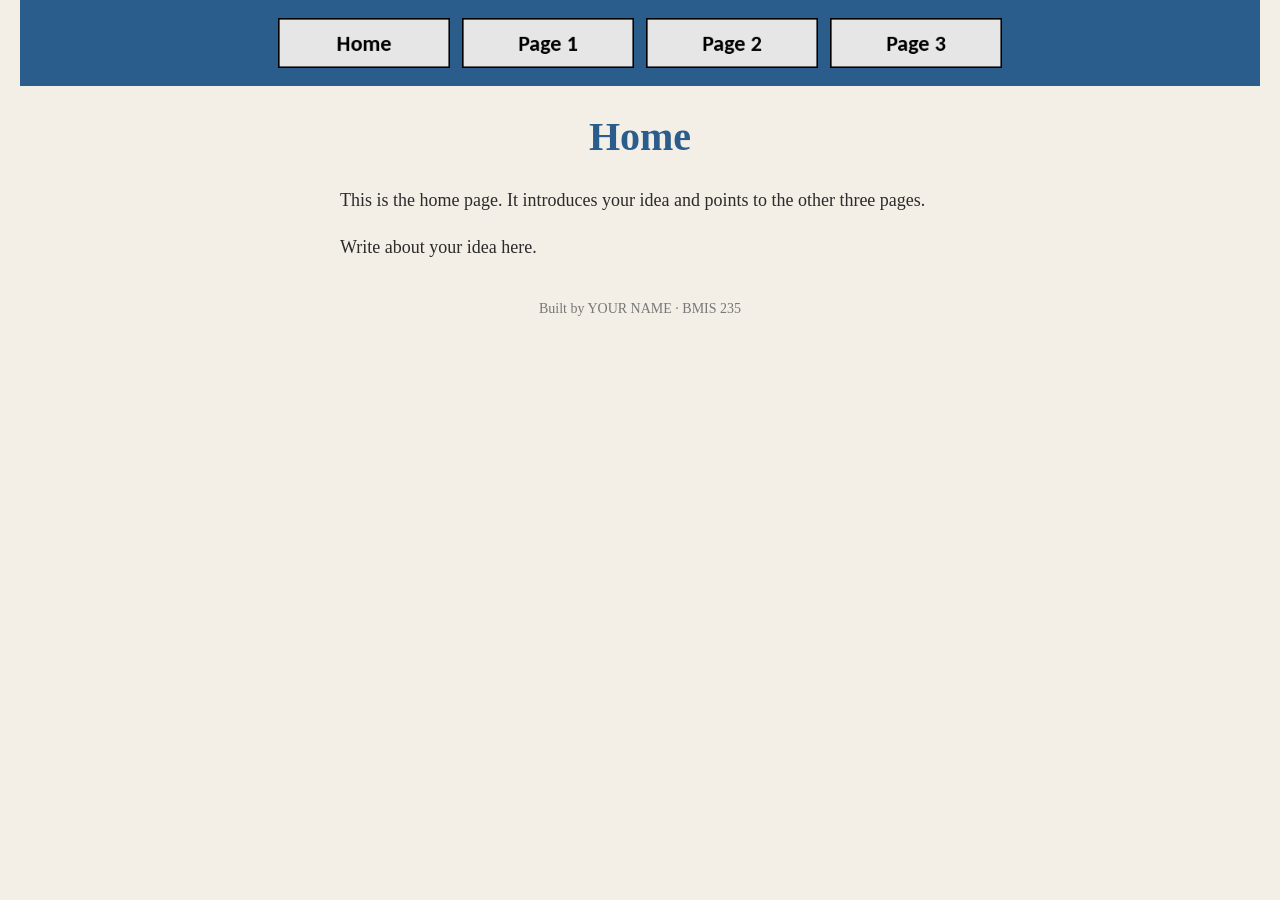
==== index.html @ 63517034 "Initial commit" ====
<!DOCTYPE html>
<!--
  Author: YOUR NAME
  GU username: YOUR-GU-USERNAME
  Course: BMIS 235 - HTML-3
-->
<html lang="en">
<head>
<meta charset="utf-8">
<meta name="author" content="YOUR NAME">
<title>Home</title>

<!-- this one line connects the page to the stylesheet -->
<link rel="stylesheet" href="styles.css">
</head>
<body>

<!-- ===== MENU ============================================================
     The menu is four links. Each link wraps an image instead of words.
     Build it once on this page, check that every link works,
     then copy the whole <nav> block and paste it over the menu on the
     other three pages, so every page has the exact same menu.
     ===================================================================== -->
<nav>
    <a href="index.html"><img src="img/home.png" alt="Home"></a>
    <a href="page1.html"><img src="img/page1.png" alt="Page 1"></a>
    <a href="page2.html"><img src="img/page2.png" alt="Page 2"></a>
    <a href="page3.html"><img src="img/page3.png" alt="Page 3"></a>
</nav>

<h1>Home</h1>
<p>This is the home page. It introduces your idea and points to the other three pages.</p>
<p>Write about your idea here.</p>

<!-- ===== SHOWCASE ======================================================
     This box is empty on purpose. In Part 7 you paste an interactive
     graphic BETWEEN the opening <div> and the closing </div> below.
     ===================================================================== -->
<div class="showcase"></div>

<!-- Footer: fill in your name -->
<footer>Built by YOUR NAME &middot; BMIS 235</footer>

</body>
</html>
---- styles.css ----
/* =====================================================================
   styles.css  ·  YOUR BRAND
   ---------------------------------------------------------------------
   This one file is your brand guide. Every page that links to it gets
   the same font, the same colors and the same spacing.
   Change a color here once, and every page changes.

   Use the same font and colors you picked for your Excel menu images,
   so the menu and the pages look like one brand.
   ===================================================================== */

body {
    font-family: Georgia, "Times New Roman", serif;
    background-color: #f4efe6;
    color: #2b2b2b;
    margin: 0;
    padding: 0 20px 40px 20px;
}

/* the menu at the top of every page */
nav {
    background-color: #2b5d8c;
    padding: 14px;
    text-align: center;
}

/* every image inside the menu is forced to the same height.
   If your images still look different sizes, their WIDTHS are
   different: go back to Excel and make every cell the same size. */
nav img {
    height: 50px;
    margin: 4px;
    vertical-align: middle;
}

/* no underline or border around the image links */
nav a {
    text-decoration: none;
}

h1 {
    color: #2b5d8c;
    text-align: center;
    font-size: 40px;
}

p {
    max-width: 600px;
    margin: 20px auto;
    font-size: 18px;
    line-height: 1.5;
}

footer {
    text-align: center;
    font-size: 14px;
    color: #777777;
    margin-top: 40px;
}
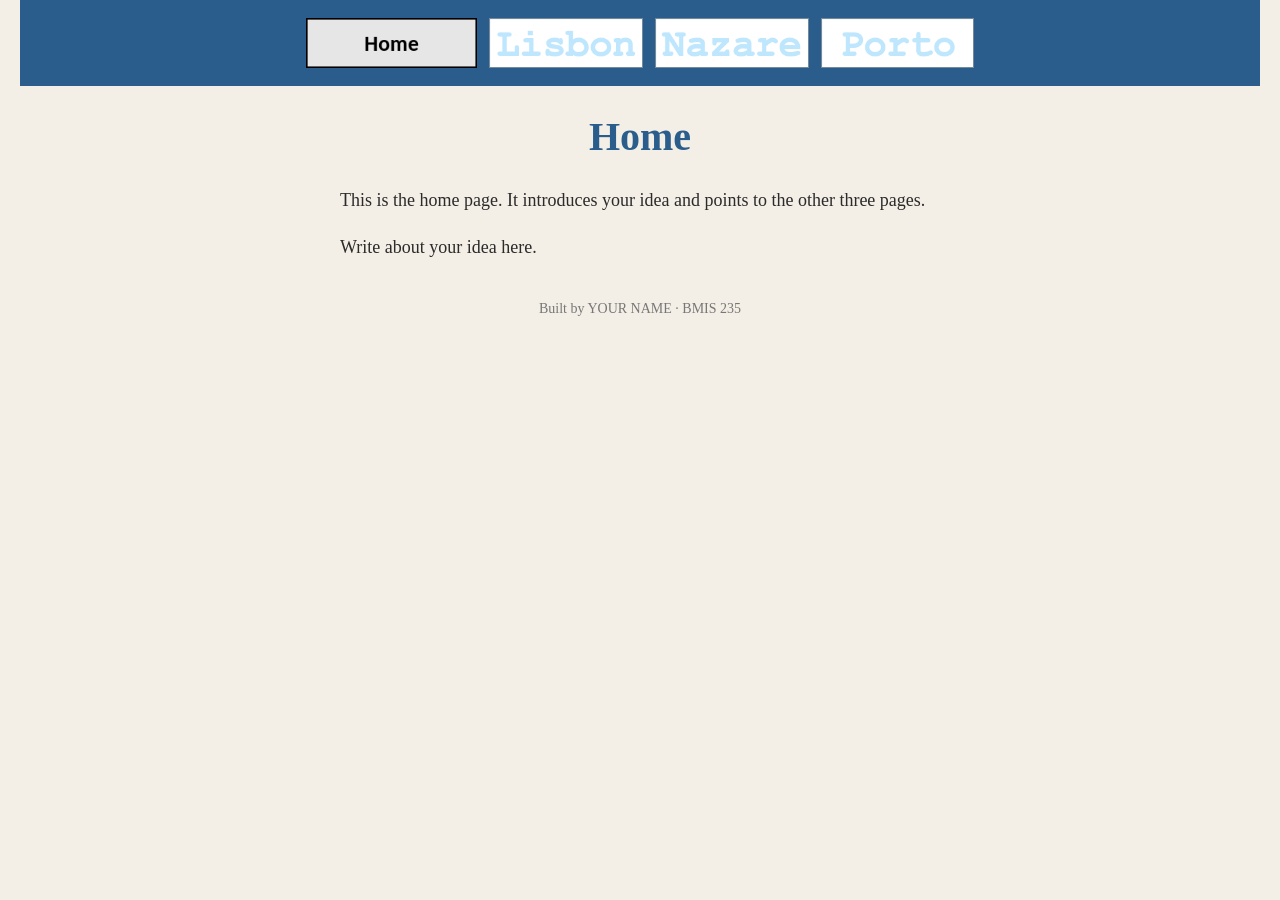
==== commit a25fb71b: "Update index.html" ====
--- a/index.html
+++ b/index.html
@@ -23,9 +23,9 @@
      ===================================================================== -->
 <nav>
     <a href="index.html"><img src="img/home.png" alt="Home"></a>
-    <a href="page1.html"><img src="img/page1.png" alt="Page 1"></a>
-    <a href="page2.html"><img src="img/page2.png" alt="Page 2"></a>
-    <a href="page3.html"><img src="img/page3.png" alt="Page 3"></a>
+    <a href="Lisbon.html"><img src="img/Lisbon.png" alt="Lisbon"></a>
+    <a href="Nazare.html"><img src="img/Nazare.png" alt="Nazare"></a>
+    <a href="Porto.html"><img src="img/Porto.png" alt="Porto"></a>
 </nav>
 
 <h1>Home</h1>
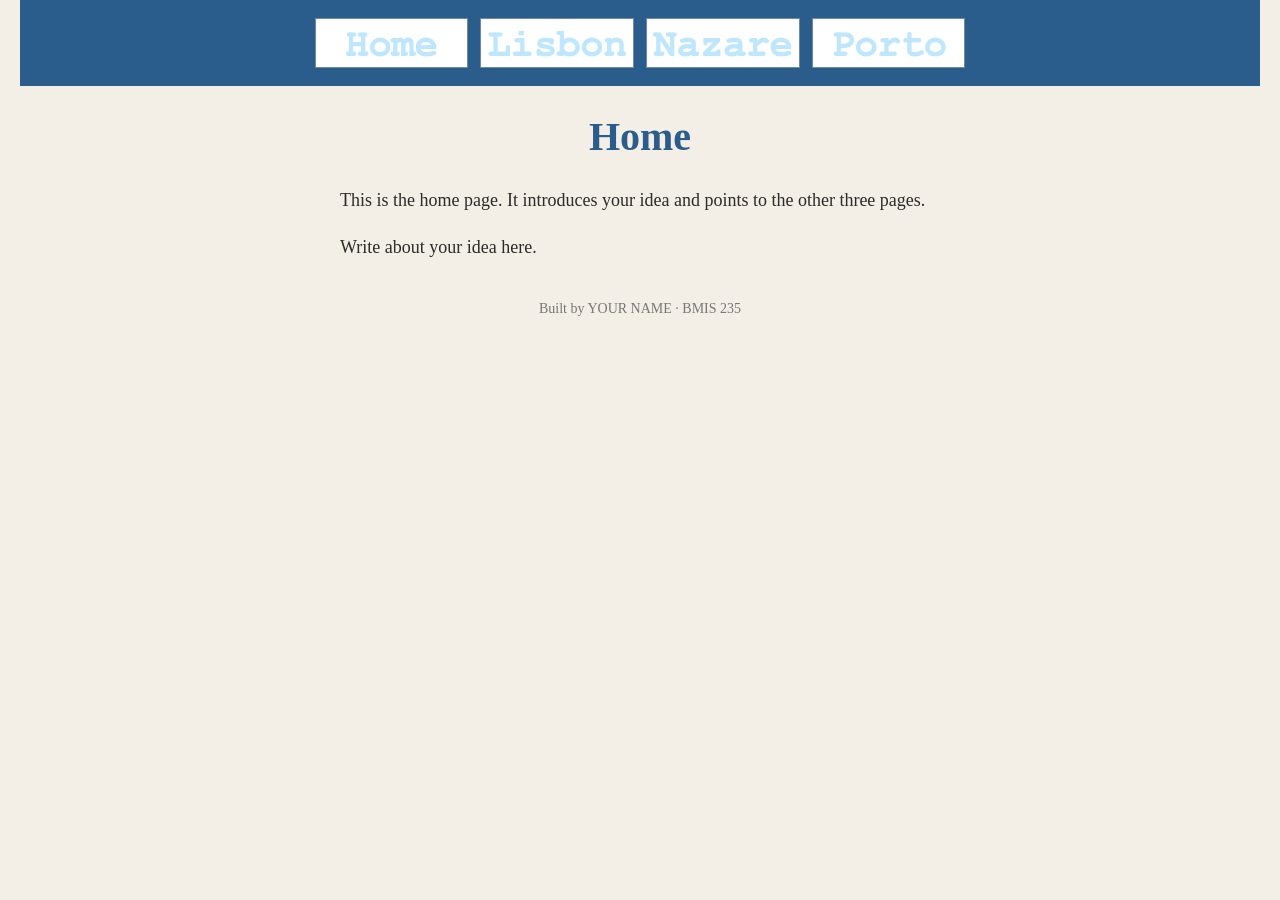
==== commit 80ce3d39: "Update index.html" ====
--- a/index.html
+++ b/index.html
@@ -22,7 +22,7 @@
      other three pages, so every page has the exact same menu.
      ===================================================================== -->
 <nav>
-    <a href="index.html"><img src="img/home.png" alt="Home"></a>
+    <a href="index.html"><img src="img/Home.png" alt="Home"></a>
     <a href="Lisbon.html"><img src="img/Lisbon.png" alt="Lisbon"></a>
     <a href="Nazare.html"><img src="img/Nazare.png" alt="Nazare"></a>
     <a href="Porto.html"><img src="img/Porto.png" alt="Porto"></a>
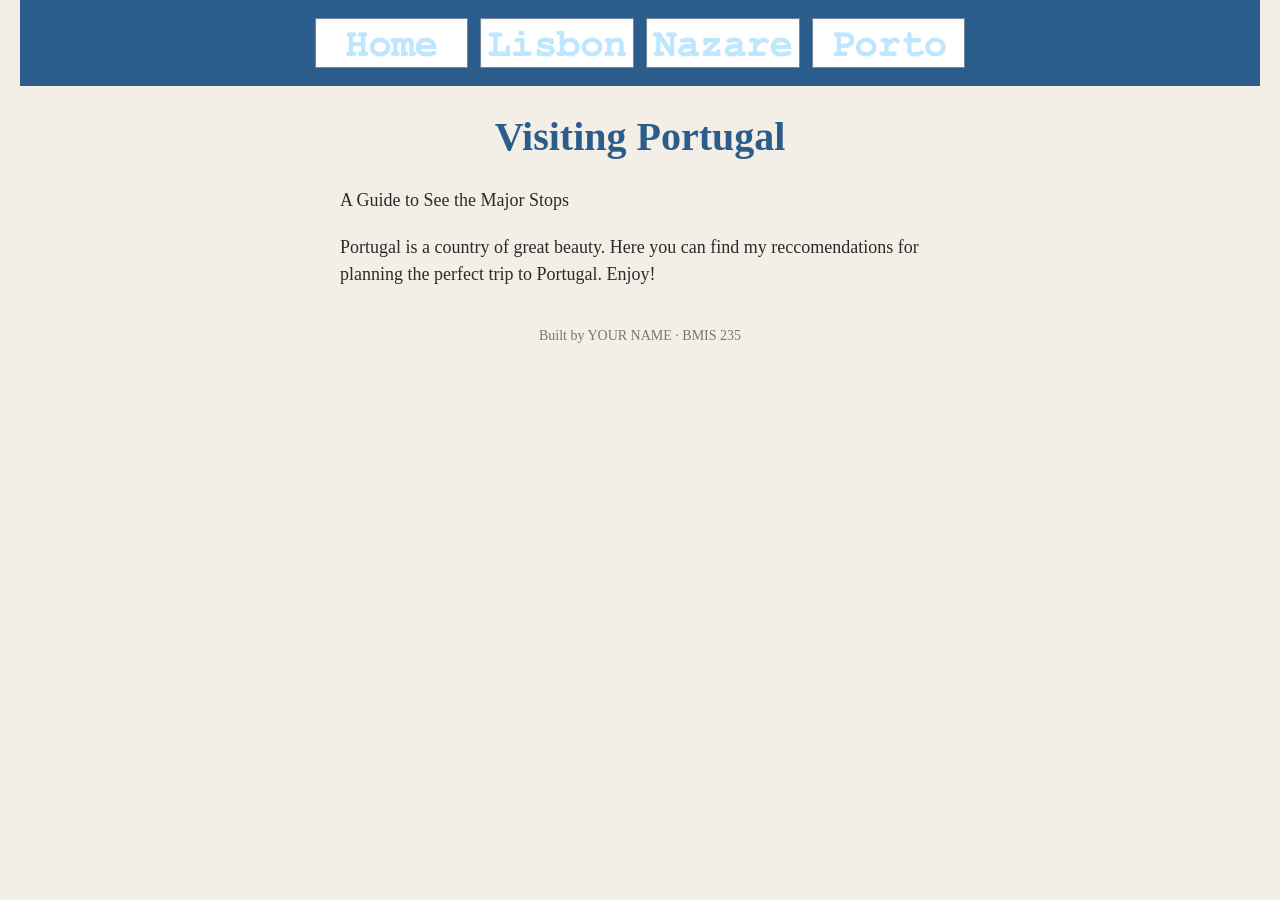
==== commit 05b2f06d: "Update index.html" ====
--- a/index.html
+++ b/index.html
@@ -28,9 +28,9 @@
     <a href="Porto.html"><img src="img/Porto.png" alt="Porto"></a>
 </nav>
 
-<h1>Home</h1>
-<p>This is the home page. It introduces your idea and points to the other three pages.</p>
-<p>Write about your idea here.</p>
+<h1>Visiting Portugal</h1>
+<p>A Guide to See the Major Stops</p>
+<p>Portugal is a country of great beauty. Here you can find my reccomendations for planning the perfect trip to Portugal. Enjoy!</p>
 
 <!-- ===== SHOWCASE ======================================================
      This box is empty on purpose. In Part 7 you paste an interactive
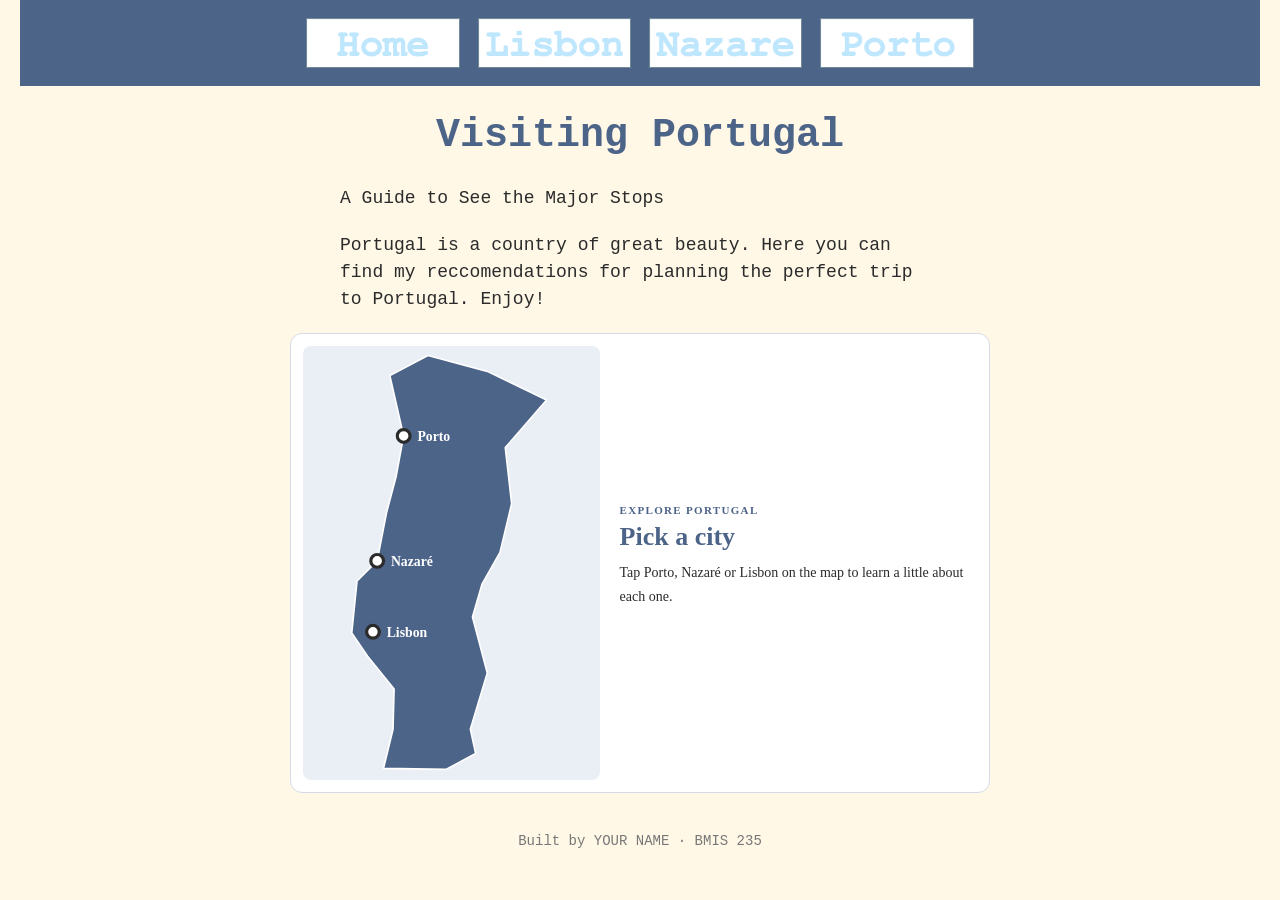
==== commit 9e61944a: "Add interactive graphic" ====
--- a/index.html
+++ b/index.html
@@ -36,7 +36,142 @@
      This box is empty on purpose. In Part 7 you paste an interactive
      graphic BETWEEN the opening <div> and the closing </div> below.
      ===================================================================== -->
-<div class="showcase"></div>
+<div class="showcase">
+  <!-- HTML: the map (an SVG outline of Portugal with three clickable city markers) and the info card that updates when you pick a city. -->
+<div class="pt-wrap">
+  <div class="pt-map">
+    <svg class="pt-svg" viewBox="-10 -5 220 410" role="group" aria-label="Map of Portugal with Porto, Nazaré and Lisbon">
+      <polygon class="pt-land" points="78,4 134,19 190,46 151,91 157,144 146,190 129,220 120,251 134,304 118,357 123,380 95,395 36,394 45,357 46,319 21,288 6,266 11,217 30,198 39,152 48,118 55,80 42,23"/>
+
+      <g class="pt-city" data-city="porto" tabindex="0" role="button" aria-pressed="false" aria-label="Porto">
+        <circle class="pt-dot" cx="55" cy="80" r="6"/>
+        <text class="pt-label" x="68" y="85">Porto</text>
+      </g>
+
+      <g class="pt-city" data-city="nazare" tabindex="0" role="button" aria-pressed="false" aria-label="Nazaré">
+        <circle class="pt-dot" cx="30" cy="198" r="6"/>
+        <text class="pt-label" x="43" y="203">Nazaré</text>
+      </g>
+
+      <g class="pt-city" data-city="lisbon" tabindex="0" role="button" aria-pressed="false" aria-label="Lisbon">
+        <circle class="pt-dot" cx="26" cy="265" r="6"/>
+        <text class="pt-label" x="39" y="270">Lisbon</text>
+      </g>
+    </svg>
+  </div>
+
+  <div class="pt-card" aria-live="polite">
+    <div class="pt-inner">
+      <div class="pt-kicker">Explore Portugal</div>
+      <div class="pt-title">Pick a city</div>
+      <div class="pt-text">Tap Porto, Nazaré or Lisbon on the map to learn a little about each one.</div>
+      <div class="pt-tags"></div>
+    </div>
+  </div>
+</div>
+
+<!-- CSS: brand styling (Merriweather, #4D6489, #2b2b2b) and the layout. Every rule starts with .showcase so nothing leaks into the rest of the page. -->
+<style>
+.showcase .pt-wrap{box-sizing:border-box;display:flex;gap:12px;width:100%;max-width:700px;height:460px;margin:0 auto;padding:12px;background:#fff;border:1px solid #d5dbe6;border-radius:12px;font-family:'Merriweather',Georgia,serif;color:#2b2b2b}
+.showcase .pt-wrap *{box-sizing:border-box}
+.showcase .pt-map{flex:0 0 44%;min-width:0;display:flex;align-items:center;justify-content:center;background:#eaeff6;border-radius:8px;overflow:hidden}
+.showcase .pt-svg{display:block;width:100%;height:100%}
+.showcase .pt-land{fill:#4D6489;stroke:#fff;stroke-width:1.5;stroke-linejoin:round}
+.showcase .pt-city{cursor:pointer;outline:none}
+.showcase .pt-dot{fill:#fff;stroke:#2b2b2b;stroke-width:3;transition:r .2s ease,fill .2s ease}
+.showcase .pt-city:hover .pt-dot{r:8}
+.showcase .pt-city:focus-visible .pt-dot{stroke:#fff;stroke-width:4;fill:#2b2b2b}
+.showcase .pt-city.is-active .pt-dot{r:9;fill:#2b2b2b;stroke:#fff}
+.showcase .pt-label{fill:#fff;font-family:inherit;font-size:13px;font-weight:700;pointer-events:none;paint-order:stroke;stroke:#4D6489;stroke-width:3px}
+.showcase .pt-card{flex:1;min-width:0;display:flex;flex-direction:column;justify-content:center;overflow:auto;padding:4px 4px 4px 8px}
+.showcase .pt-inner{transition:opacity .15s ease}
+.showcase .pt-inner.is-fading{opacity:0}
+.showcase .pt-kicker{font-size:11px;letter-spacing:.12em;text-transform:uppercase;color:#4D6489;font-weight:700}
+.showcase .pt-title{margin:6px 0 10px;font-size:26px;font-weight:900;line-height:1.15;color:#4D6489}
+.showcase .pt-text{font-size:14px;line-height:1.65;color:#2b2b2b}
+.showcase .pt-tags{display:flex;flex-wrap:wrap;gap:6px;margin-top:14px}
+.showcase .pt-tag{padding:4px 10px;border-radius:999px;background:#4D6489;color:#fff;font-size:11px;line-height:1.4}
+@media (max-width:480px){
+  .showcase .pt-wrap{height:440px;gap:8px;padding:8px}
+  .showcase .pt-map{flex-basis:40%}
+  .showcase .pt-title{font-size:20px;margin:4px 0 8px}
+  .showcase .pt-text{font-size:12.5px;line-height:1.55}
+  .showcase .pt-tag{font-size:10px;padding:3px 8px}
+}
+</style>
+
+<!-- JavaScript: stores the city info, handles clicks and keyboard presses on the markers, and swaps the text in the info card. -->
+<script>
+(function () {
+  var root = document.querySelector('.showcase .pt-wrap');
+  if (!root) return;
+
+  var cities = {
+    porto: {
+      title: 'Porto',
+      text: 'Portugal\u2019s second city sits on the Douro River in the north. It\u2019s known for port wine cellars, the iron Dom Lu\u00eds I Bridge, tiled churches and a colorful riverside district called Ribeira.',
+      tags: ['Port wine', 'Douro River', 'Azulejo tiles']
+    },
+    nazare: {
+      title: 'Nazar\u00e9',
+      text: 'A traditional fishing town on the Atlantic coast. Visit the clifftop S\u00edtio viewpoint, then watch in winter when huge waves roll in and draw surfers from around the world.',
+      tags: ['Big-wave surfing', 'Fishing heritage', 'Ocean views']
+    },
+    lisbon: {
+      title: 'Lisbon',
+      text: 'Portugal\u2019s hilly capital sits where the Tagus River meets the sea. Expect yellow trams, Bel\u00e9m Tower, custard tarts called past\u00e9is de nata and fado music in the evenings.',
+      tags: ['Capital city', 'Yellow trams', 'Past\u00e9is de nata']
+    }
+  };
+
+  var markers = root.querySelectorAll('.pt-city');
+  var inner = root.querySelector('.pt-inner');
+  var kicker = root.querySelector('.pt-kicker');
+  var title = root.querySelector('.pt-title');
+  var text = root.querySelector('.pt-text');
+  var tags = root.querySelector('.pt-tags');
+
+  function show(key) {
+    var c = cities[key];
+    if (!c) return;
+
+    for (var i = 0; i < markers.length; i++) {
+      var on = markers[i].getAttribute('data-city') === key;
+      markers[i].classList.toggle('is-active', on);
+      markers[i].setAttribute('aria-pressed', on ? 'true' : 'false');
+    }
+
+    inner.classList.add('is-fading');
+    setTimeout(function () {
+      kicker.textContent = 'Portugal';
+      title.textContent = c.title;
+      text.textContent = c.text;
+      tags.textContent = '';
+      for (var j = 0; j < c.tags.length; j++) {
+        var t = document.createElement('span');
+        t.className = 'pt-tag';
+        t.textContent = c.tags[j];
+        tags.appendChild(t);
+      }
+      inner.classList.remove('is-fading');
+    }, 150);
+  }
+
+  for (var i = 0; i < markers.length; i++) {
+    (function (m) {
+      var key = m.getAttribute('data-city');
+      m.addEventListener('click', function () { show(key); });
+      m.addEventListener('keydown', function (e) {
+        if (e.key === 'Enter' || e.key === ' ') {
+          e.preventDefault();
+          show(key);
+        }
+      });
+    })(markers[i]);
+  }
+})();
+</script>
+</div>
 
 <!-- Footer: fill in your name -->
 <footer>Built by YOUR NAME &middot; BMIS 235</footer>
--- a/styles.css
+++ b/styles.css
@@ -10,8 +10,8 @@
    ===================================================================== */
 
 body {
-    font-family: Georgia, "Times New Roman", serif;
-    background-color: #f4efe6;
+    font-family: Courier New, "Merriweather", serif;
+    background-color: #fff8e7;
     color: #2b2b2b;
     margin: 0;
     padding: 0 20px 40px 20px;
@@ -19,7 +19,7 @@
 
 /* the menu at the top of every page */
 nav {
-    background-color: #2b5d8c;
+    background-color: #4D6489;
     padding: 14px;
     text-align: center;
 }
@@ -39,7 +39,7 @@
 }
 
 h1 {
-    color: #2b5d8c;
+    color: #4D6489;
     text-align: center;
     font-size: 40px;
 }
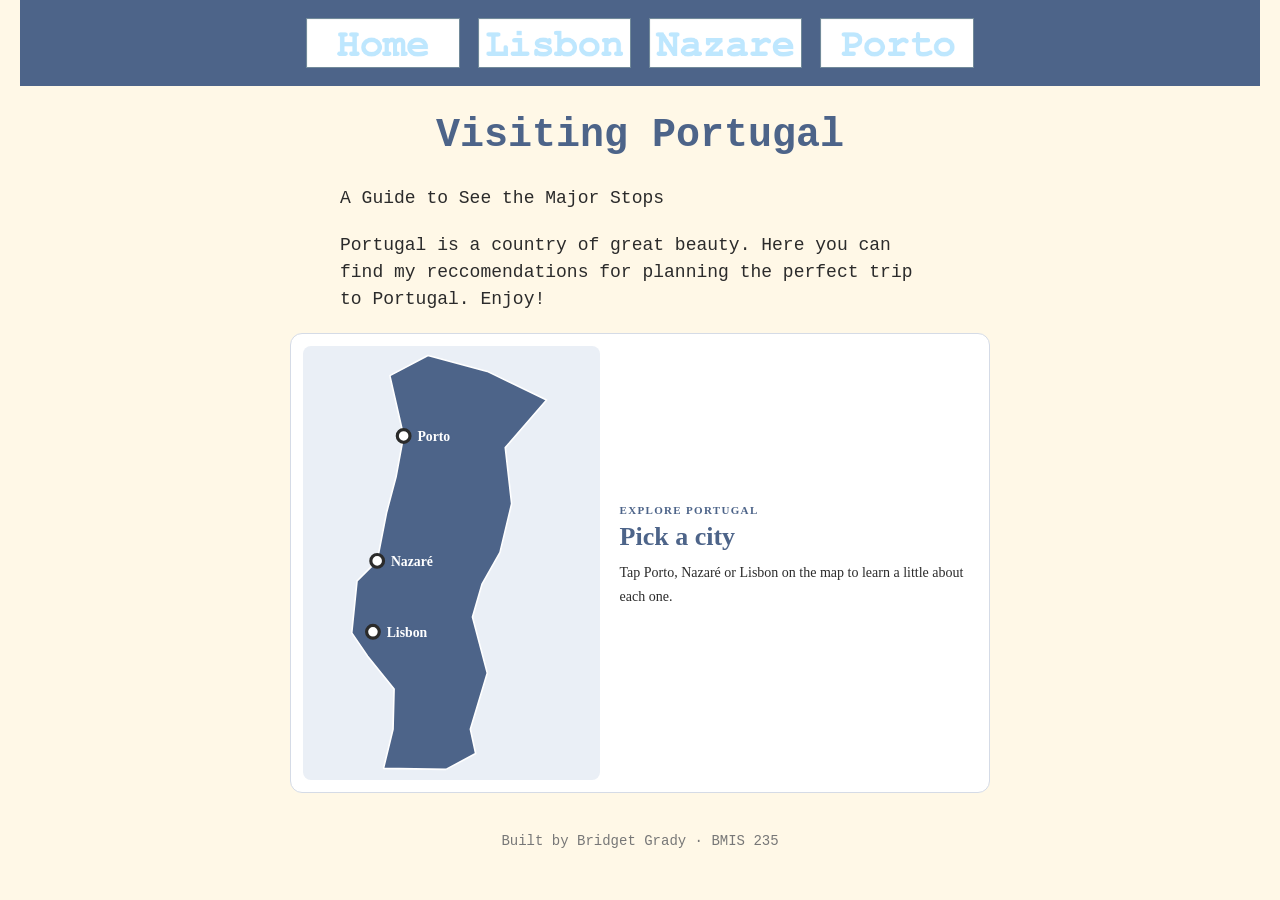
==== commit 92c92adb: "Update index.html" ====
--- a/index.html
+++ b/index.html
@@ -1,7 +1,7 @@
 <!DOCTYPE html>
 <!--
-  Author: YOUR NAME
-  GU username: YOUR-GU-USERNAME
+  Author: Bridget Grady
+  GU username: 72890843
   Course: BMIS 235 - HTML-3
 -->
 <html lang="en">
@@ -174,7 +174,7 @@
 </div>
 
 <!-- Footer: fill in your name -->
-<footer>Built by YOUR NAME &middot; BMIS 235</footer>
+<footer>Built by Bridget Grady &middot; BMIS 235</footer>
 
 </body>
 </html>
